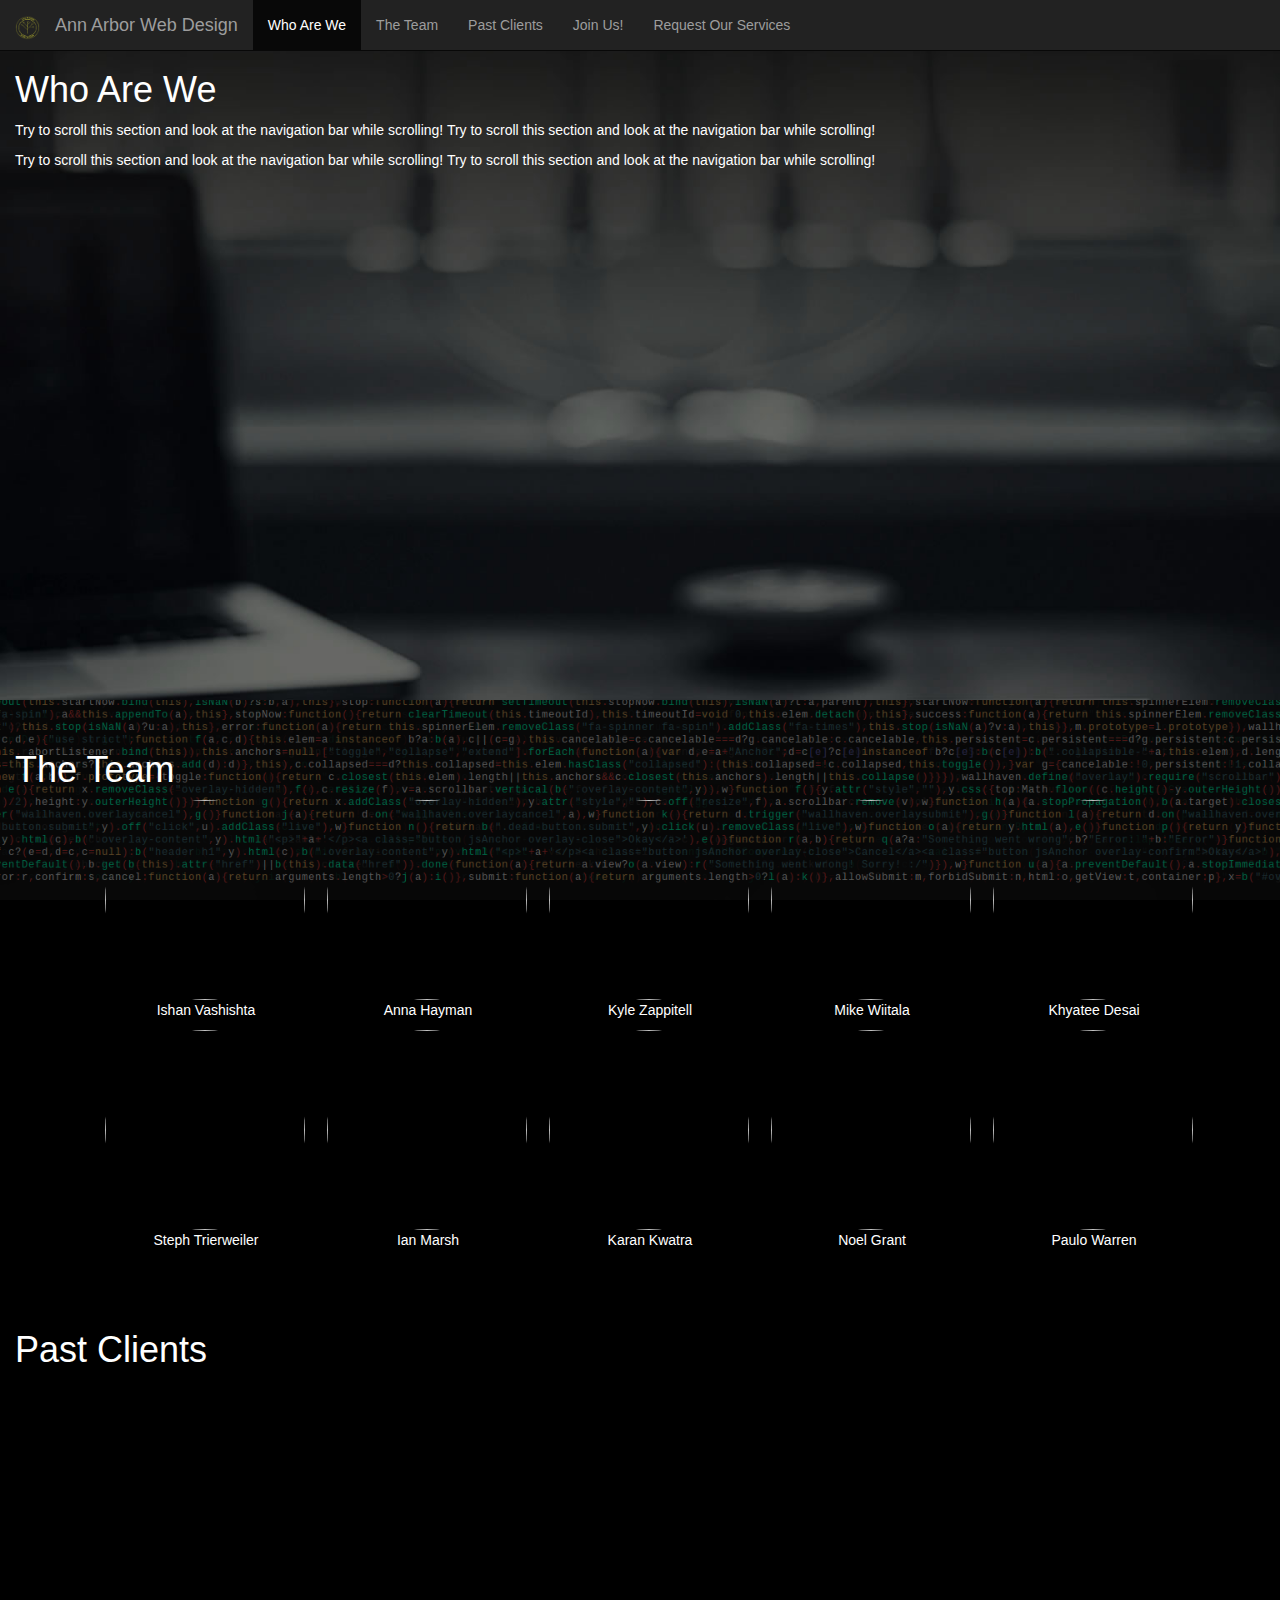
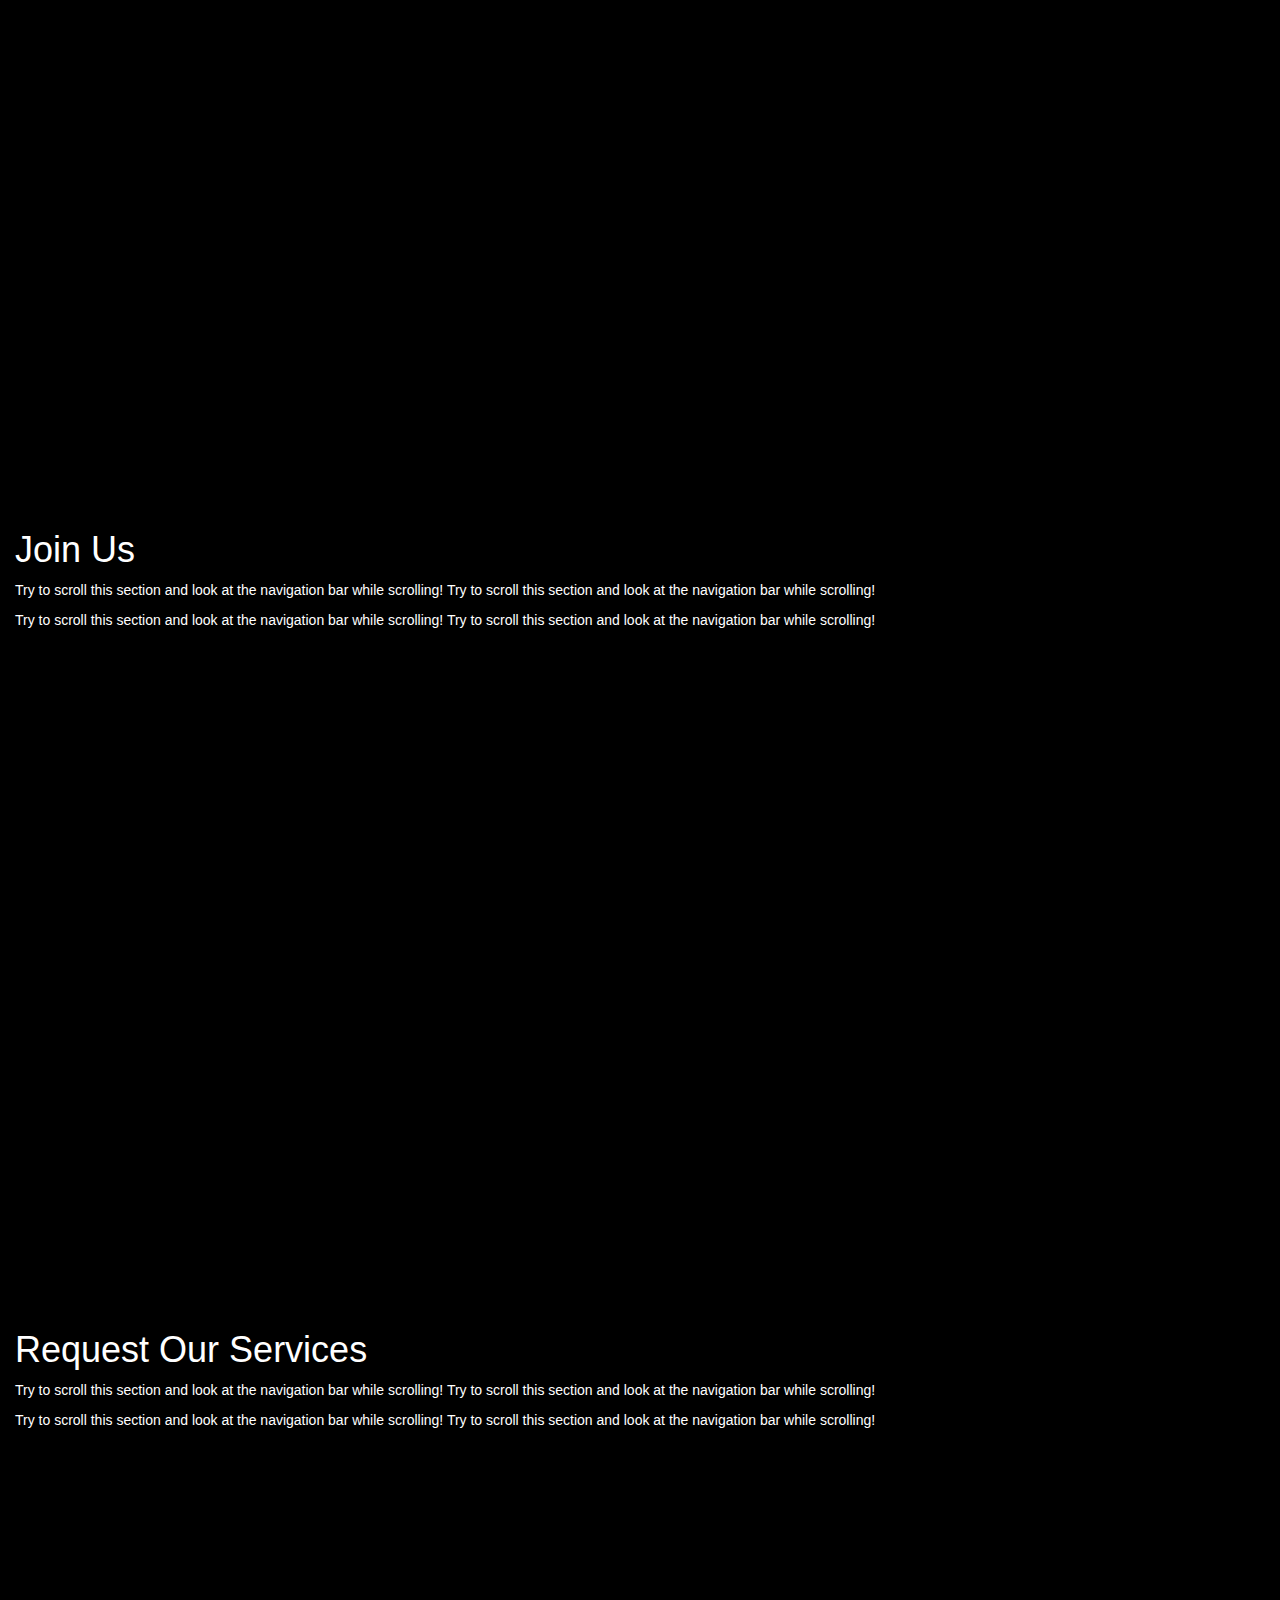
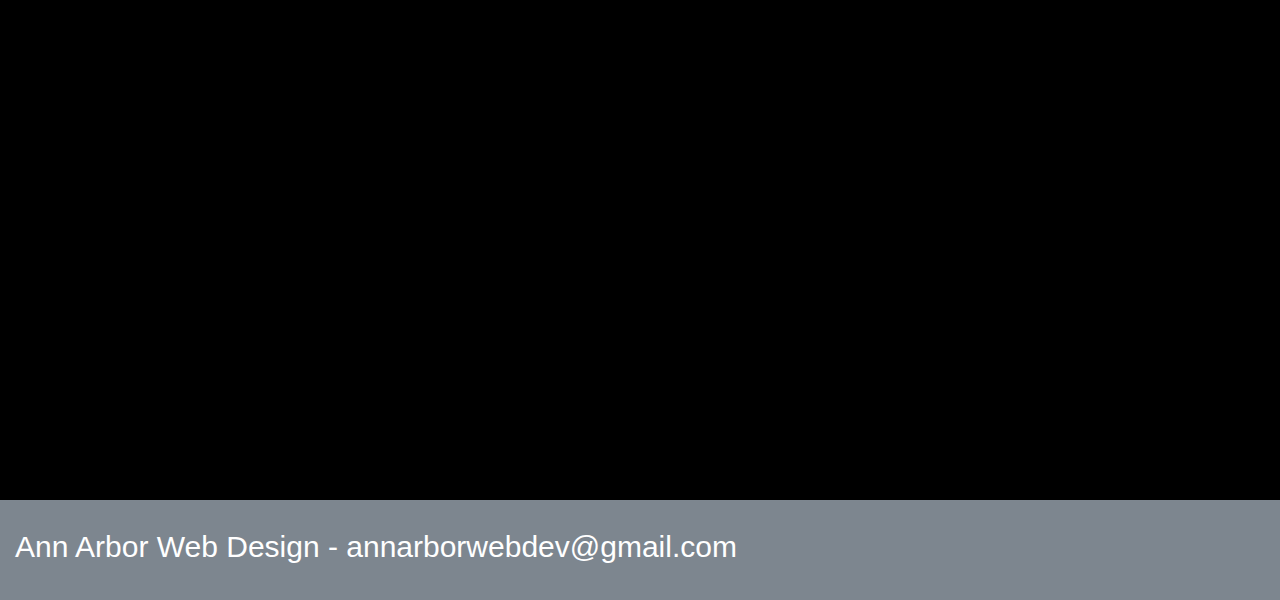
==== home.html @ bd76ff87 "InitialWebsite" ====
<!DOCTYPE html>
<html>
<head>
  <title>Ann Arbor Web Design</title>
  <meta charset="utf-8">
  <meta name="viewport" content="width=device-width, initial-scale=1">
  <link rel="stylesheet" href="https://maxcdn.bootstrapcdn.com/bootstrap/3.3.7/css/bootstrap.min.css">
  <link rel="stylesheet" href="stylesheet.css">
  <link rel="icon" type="image/ico" href="AAWDGood.png" />
  <script src="https://ajax.googleapis.com/ajax/libs/jquery/3.1.1/jquery.min.js"></script>
  <script src="https://maxcdn.bootstrapcdn.com/bootstrap/3.3.7/js/bootstrap.min.js"></script>
  <style>
  body {
      position: relative;
  }
  #section1{
    -moz-background-size: cover;
-webkit-background-size: cover;
background-size: cover;
background-position: top center !important;
background-repeat: no-repeat !important;
background-attachment: fixed;
background-image: url("background.jpg");
  }
  #section2{
    -moz-background-size: cover;
-webkit-background-size: cover;
background-size: cover;
background-position: top center !important;
background-repeat: no-repeat !important;
background-attachment: fixed;
background-image: url("section2back.png");
  }
  #section3{
    -moz-background-size: cover;
-webkit-background-size: cover;
background-size: cover;
background-position: top center !important;
background-repeat: no-repeat !important;
background-attachment: fixed;
background-image: url("background.jpg");
  }
  #section5{
    -moz-background-size: cover;
-webkit-background-size: cover;
background-size: cover;
background-position: top center !important;
background-repeat: no-repeat !important;
background-attachment: fixed;
background-image: url("background.jpg");
  }
  #section1 {padding-top:50px;height:700px;color: #fff; background-color: black; }
  #section2 {padding-top:30px;height:600px;color: #fff; background-color: 	black}
  #section3 {padding-top:10px;height:800px;color: #fff; background-color: black;}
  #section4 {padding-top:10px;height:800px;color: #fff; background-color: 	black	}
  #section5 {padding-top:10px;height:800px;color: #fff; background-color: black;}
  #section6 {padding-top:10px;height:100px;color: #fff; background-color: #7D868F}
  </style>
</head>
<body data-spy="scroll" data-target=".navbar" data-offset="50">

<nav class="navbar navbar-inverse navbar-fixed-top">

  <div class="container-fluid">
    <div class="navbar-header">
        <button type="button" class="navbar-toggle" data-toggle="collapse" data-target="#myNavbar" style = "padding-top:5px">
          <span class="icon-bar"></span>
          <span class="icon-bar"></span>
          <span class="icon-bar"></span>
      </button>
      <a class="navbar-brand" href="#"><img src = "aawdlogo.png" width = "25px" height = "25px"/></a>
    </div>
    <div class="navbar-header">
        <button type="button" class="navbar-toggle" data-toggle="collapse" data-target="#myNavbar">
          <span class="icon-bar"></span>
          <span class="icon-bar"></span>
          <span class="icon-bar"></span>
      </button>
      <a class="navbar-brand" href="#">Ann Arbor Web Design</a>
    </div>
    <div>
      <div class="collapse navbar-collapse" id="myNavbar">
        <ul class="nav navbar-nav">
          <li><a href="#section1">Who Are We</a></li>
          <li><a href="#section2">The Team</a></li>
          <li><a href="#section3">Past Clients</a></li>
          <li><a href="#section4">Join Us!</a></li>
          <li><a href="#section5">Request Our Services</a></li>
          </li>
        </ul>
      </div>
    </div>
  </div>
</nav>

<div id="section1" class="container-fluid">
  <h1>Who Are We</h1>
  <p>Try to scroll this section and look at the navigation bar while scrolling! Try to scroll this section and look at the navigation bar while scrolling!</p>
  <p>Try to scroll this section and look at the navigation bar while scrolling! Try to scroll this section and look at the navigation bar while scrolling!</p>
</div>
<div id="section2" class="container-fluid">
  <h1>The Team</h1>
  <table align = "center">
    <tr>
      <td style = "padding-left: 20px;">
        <div class = "imgcontainer">
            <img src = "images/ishanphot.jpg" class = "actualimg" width = "200px" height = "200px"/>
            <p class = "imgtext"><br><br><br>President<br>I probably like to do stuff<br>Sophomore | CS</p>
            <p align = "center"> Ishan Vashishta </p>
        </div>
      </td>
      <td style = "padding-left: 20px;">
        <div class = "imgcontainer">
            <img src = "images/Anna.png" class = "actualimg" width = "200px" height = "200px"/>
            <p class = "imgtext"><br><br><br>Managing Web Developer<br>dogs, cryptography, and crosswords<br>Junior | CS/Data Science</p>
            <p align = "center"> Anna Hayman </p>
        </div>
      </td>
      <td style = "padding-left: 20px;">
        <div class = "imgcontainer">
            <img src = "images/kyle.png" class = "actualimg" width = "200px" height = "200px"/>
            <p class = "imgtext"><br><br><br>Managing Web Developer<br>I have ideas and talk a lot<br>Sophomore | CS</p>
            <p align = "center"> Kyle Zappitell </p>
        </div>
      </td>
      <td style = "padding-left: 20px;">
        <div class = "imgcontainer">
            <img src = "images/Mike.png" class = "actualimg" width = "200px" height = "200px"/>
            <p class = "imgtext"><br><br><br>Managing Web Developer<br>Current tallest on the team<br>Sophomore | CS</p>
            <p align = "center"> Mike Wiitala </p>
        </div>
      </td>
      <td style = "padding-left: 20px;">
        <div class = "imgcontainer">
          <div class = "smallimgcontainer">
            <img src = "images/Khyatee.png" class = "actualimg" width = "200px" height = "200px"/>
          </div>
            <p class = "imgtext"><br><br><br>Managing Web Developer<br>whitehouse.weebly.gov<br>Junior| School of Information</p>
            <p align = "center"> Khyatee Desai </p>
      </div>
      </td>
    </tr>
    <tr>
      <td style = "padding-top: 20px; padding-left: 20px;">
        <div class = "imgcontainer">
            <img src = "images/Steph.png" class = "actualimg" width = "200px" height = "200px"/>
            <p class = "imgtext"><br><br><br>Client Outreach Chair<br>"Ishan you can't just make up all the bios"<br>Junior | Ross BBA</p>
            <p align = "center"> Steph Trierweiler </p>
        </div>
      </td>
      <td style = "padding-top: 20px; padding-left: 20px;">
        <div class = "imgcontainer">
            <img src = "images/Ian.png" class = "actualimg" width = "200px" height = "200px"/>
            <p class = "imgtext"><br><br><br>Design Chair<br>I like to draw stuff<br>Sophomore | BCN/Art&Design</p>
            <p align = "center"> Ian Marsh </p>
        </div>
      </td>
      <td style = "padding-top: 20px; padding-left: 20px;">
        <div class = "imgcontainer">
            <img src = "images/Karan.png" class = "actualimg" width = "200px" height = "200px"/>
            <p class = "imgtext"><br><br><br>Managing Web Developer<br>I have three monitors<br>Sophomore | CS</p>
            <p align = "center"> Karan Kwatra </p>
        </div>
      </td>
      <td style = "padding-top: 20px; padding-left: 20px;">
        <div class = "imgcontainer">
            <img src = "images/Noel.png" class = "actualimg" width = "200px" height = "200px"/>
            <p class = "imgtext"><br><br><br>Managing Web Developer<br>Don't talk to me about school<br>Sophomore | CS</p>
            <p align = "center"> Noel Grant </p>
        </div>
      </td>
      <td style = "padding-top: 20px; padding-left: 20px;">
        <div class = "imgcontainer">
            <img src = "images/Paulo.png" class = "actualimg" width = "200px" height = "200px"/>
            <p class = "imgtext"><br><br><br>Managing Web Developer<br>I really like denim<br>Sophomore | CS</p>
            <p align = "center"> Paulo Warren </p>
        </div>
      </td>
    </tr>
  </table>
</div>
<div id="section3" class="container-fluid">
  <h1>Past Clients</h1>
</div>
<div id="section4" class="container-fluid">
  <h1>Join Us</h1>
  <p>Try to scroll this section and look at the navigation bar while scrolling! Try to scroll this section and look at the navigation bar while scrolling!</p>
  <p>Try to scroll this section and look at the navigation bar while scrolling! Try to scroll this section and look at the navigation bar while scrolling!</p>
</div>
<div id="section5" class="container-fluid">
  <h1>Request Our Services</h1>
  <p>Try to scroll this section and look at the navigation bar while scrolling! Try to scroll this section and look at the navigation bar while scrolling!</p>
  <p>Try to scroll this section and look at the navigation bar while scrolling! Try to scroll this section and look at the navigation bar while scrolling!</p>
</div>
<div id="section6" class="container-fluid">
  <h2>Ann Arbor Web Design - annarborwebdev@gmail.com</h2>
</div>
</body>
</html>
---- stylesheet.css ----
img.logo{
  -webkit-transition: -webkit-transform 2s ease-in-out;
}
img.logo:hover {
  -webkit-transform: rotate(360deg);
          transform: rotate(360deg);
}

.introbutton {
  position: relative;
  width: 200px;
  height: 80px;
  border-radius: 8%;
  background-color: grey;
  color: black;
  font-size: 25px;
}

.introbutton:hover{
  -webkit-filter: blur(20px);
}

.actualimg{
  border-radius: 50%;
}

.actualimg:hover{
-webkit-filter: grayscale(80%);
}

.imgName{
  text-align: center;
}


.imgcontainer {
  position: relative;
  height: 210px;
  width: 202px;
}

.imgtext {
  position: absolute;
  top: 0;
  bottom: 0;
  left: 0;
  right: 0;
  color: #fff;
  visibility: hidden;
  opacity: 0;
  text-align: center;
}
.imgcontainer:hover .imgtext {
  border-radius:50%;
  background-color:black;
  visibility: visible;
  opacity: 0.6;
}
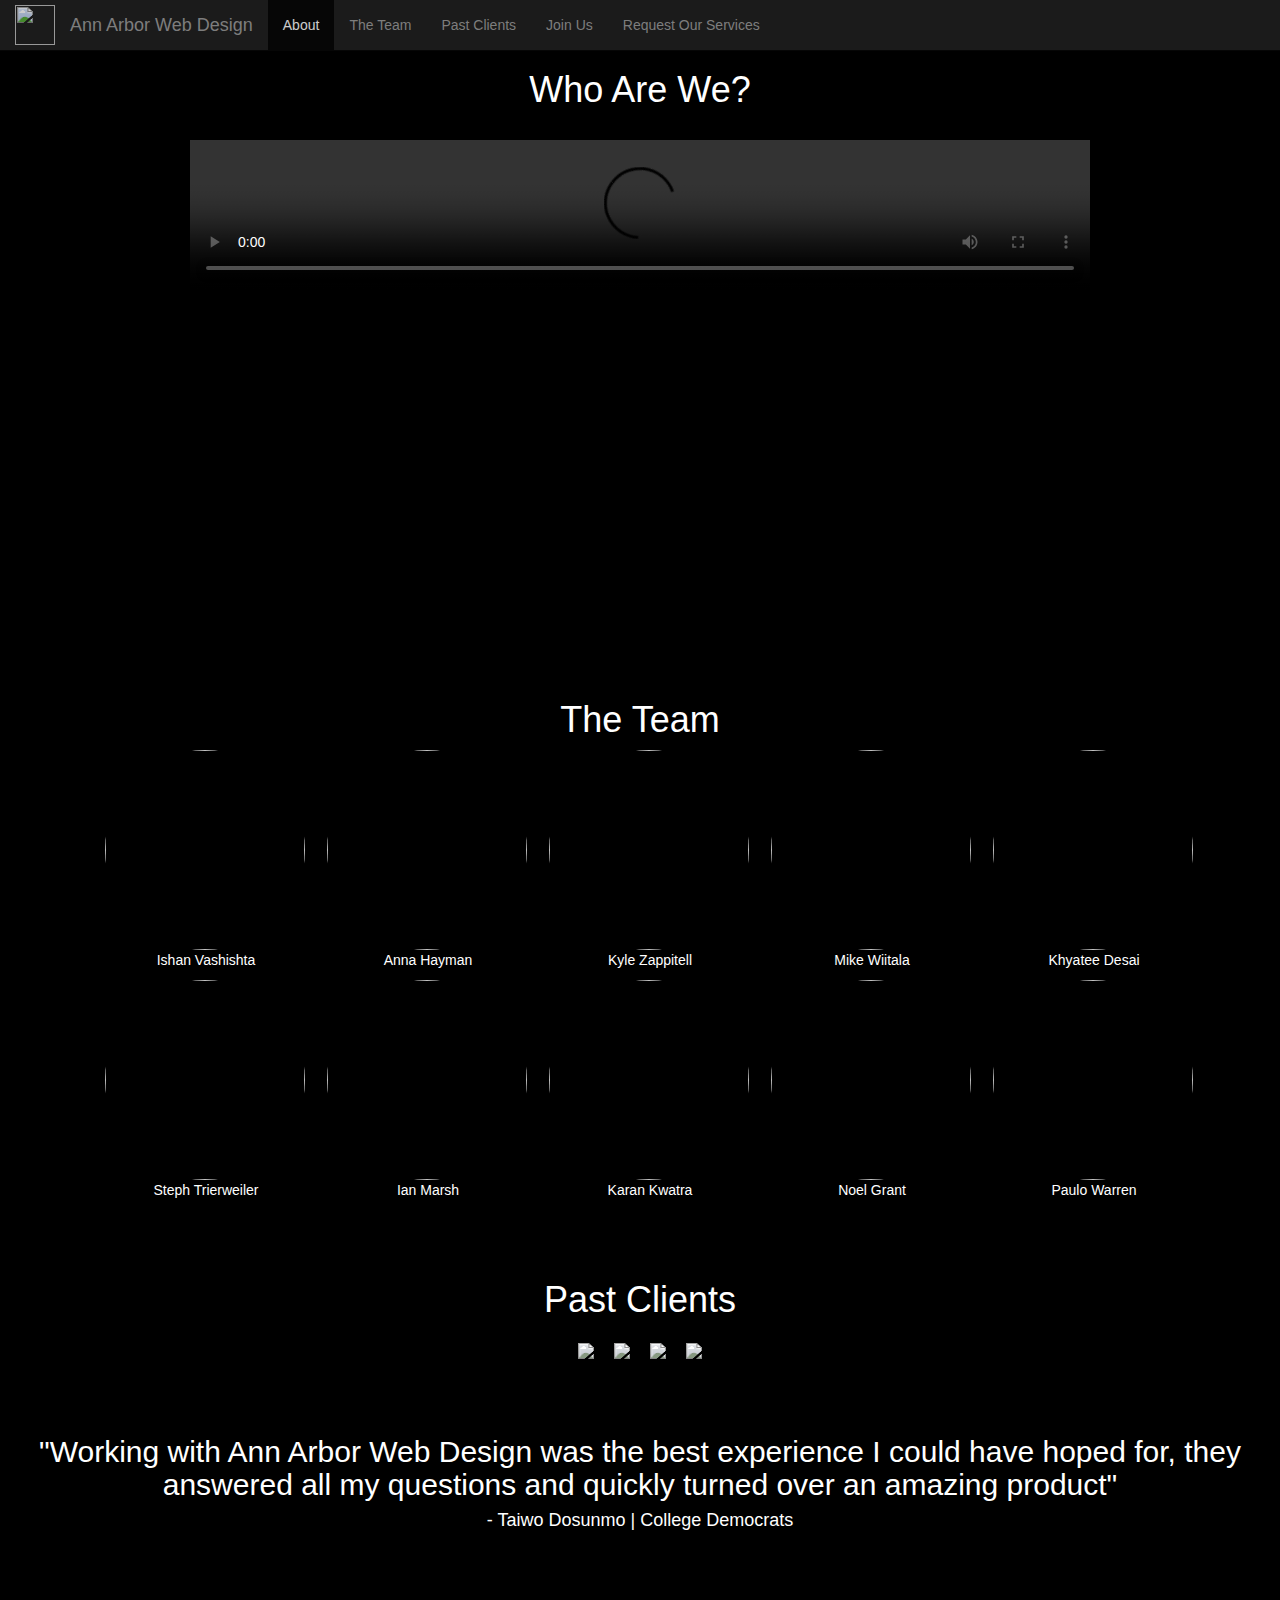
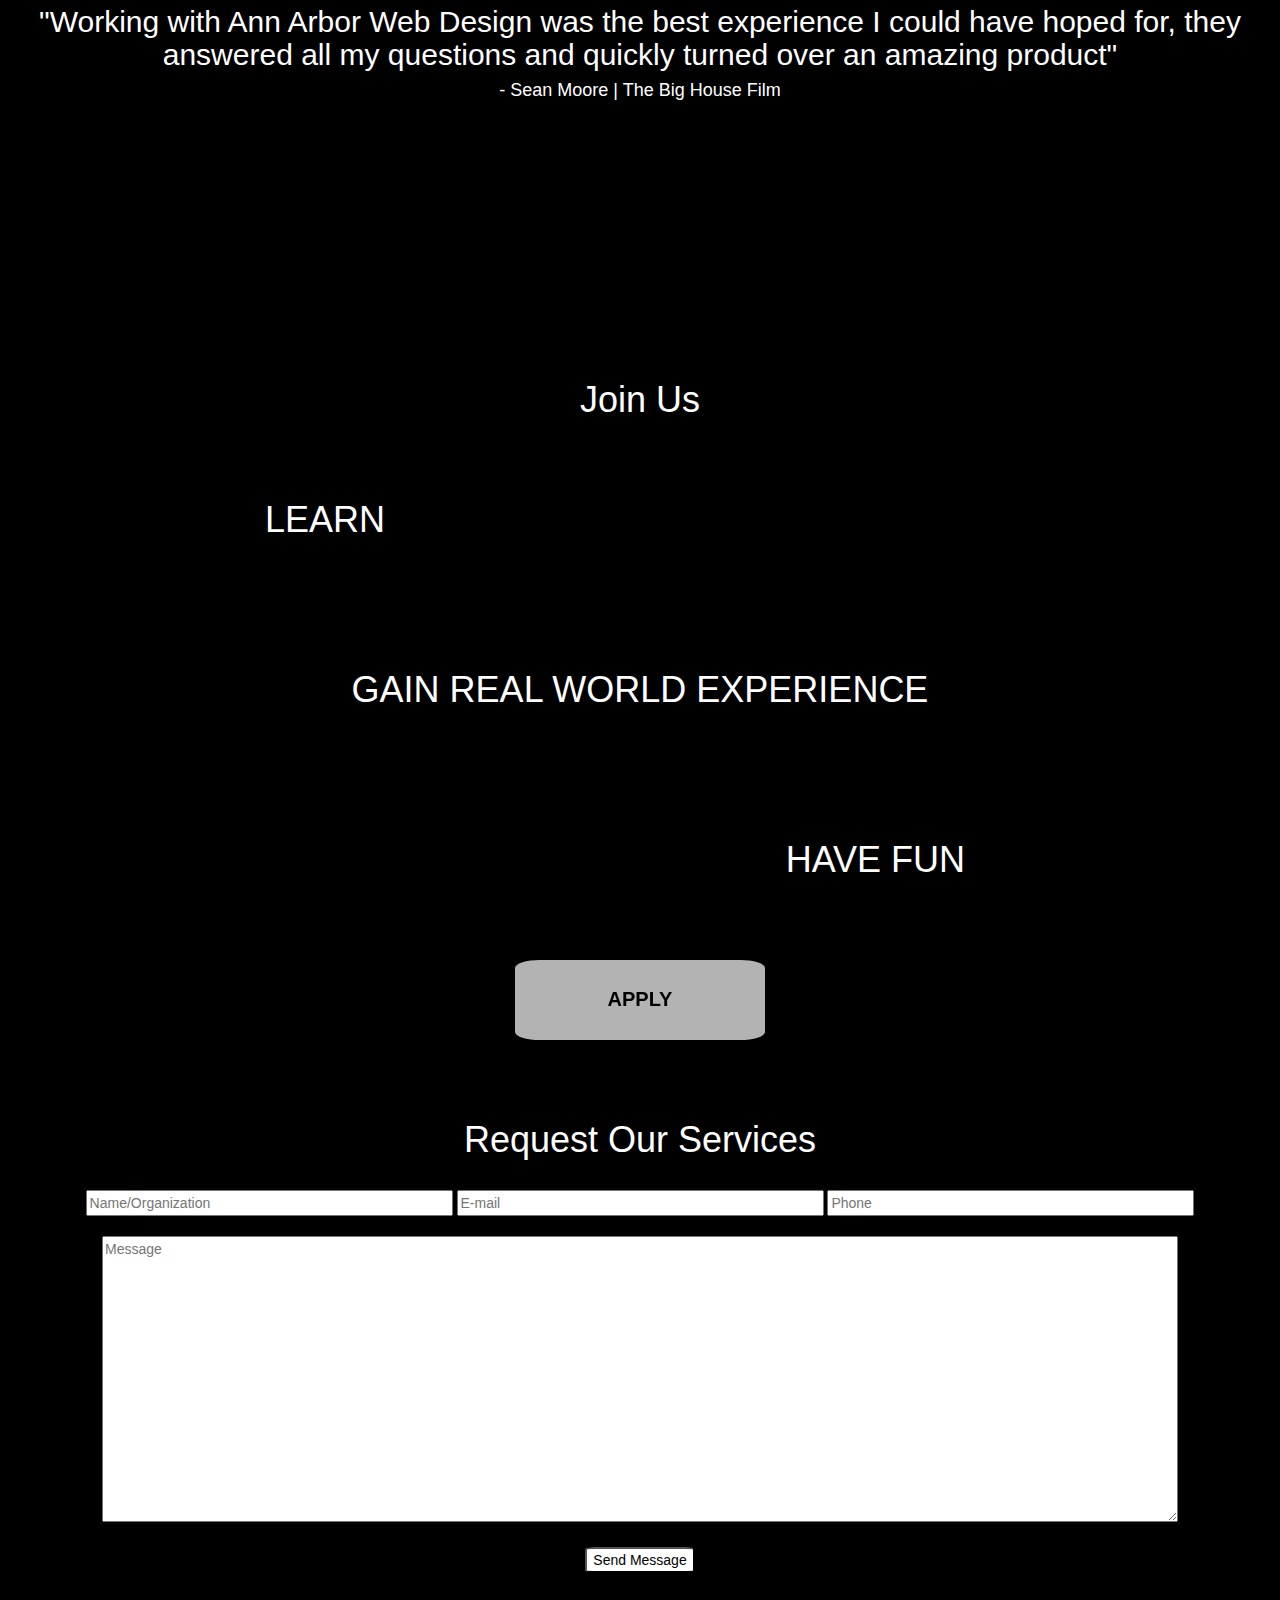
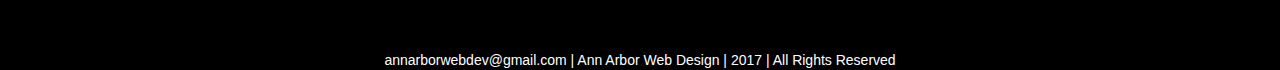
==== commit 71a264ed: "Website Updated" ====
--- a/home.html
+++ b/home.html
@@ -6,194 +6,236 @@
   <meta name="viewport" content="width=device-width, initial-scale=1">
   <link rel="stylesheet" href="https://maxcdn.bootstrapcdn.com/bootstrap/3.3.7/css/bootstrap.min.css">
   <link rel="stylesheet" href="stylesheet.css">
-  <link rel="icon" type="image/ico" href="AAWDGood.png" />
+  <link rel="icon" type="image/ico" href="img/AAWDGood.png" />
   <script src="https://ajax.googleapis.com/ajax/libs/jquery/3.1.1/jquery.min.js"></script>
   <script src="https://maxcdn.bootstrapcdn.com/bootstrap/3.3.7/js/bootstrap.min.js"></script>
-  <style>
-  body {
-      position: relative;
-  }
-  #section1{
-    -moz-background-size: cover;
--webkit-background-size: cover;
-background-size: cover;
-background-position: top center !important;
-background-repeat: no-repeat !important;
-background-attachment: fixed;
-background-image: url("background.jpg");
-  }
-  #section2{
-    -moz-background-size: cover;
--webkit-background-size: cover;
-background-size: cover;
-background-position: top center !important;
-background-repeat: no-repeat !important;
-background-attachment: fixed;
-background-image: url("section2back.png");
-  }
-  #section3{
-    -moz-background-size: cover;
--webkit-background-size: cover;
-background-size: cover;
-background-position: top center !important;
-background-repeat: no-repeat !important;
-background-attachment: fixed;
-background-image: url("background.jpg");
-  }
-  #section5{
-    -moz-background-size: cover;
--webkit-background-size: cover;
-background-size: cover;
-background-position: top center !important;
-background-repeat: no-repeat !important;
-background-attachment: fixed;
-background-image: url("background.jpg");
-  }
-  #section1 {padding-top:50px;height:700px;color: #fff; background-color: black; }
-  #section2 {padding-top:30px;height:600px;color: #fff; background-color: 	black}
-  #section3 {padding-top:10px;height:800px;color: #fff; background-color: black;}
-  #section4 {padding-top:10px;height:800px;color: #fff; background-color: 	black	}
-  #section5 {padding-top:10px;height:800px;color: #fff; background-color: black;}
-  #section6 {padding-top:10px;height:100px;color: #fff; background-color: #7D868F}
-  </style>
 </head>
-<body data-spy="scroll" data-target=".navbar" data-offset="50">
-
-<nav class="navbar navbar-inverse navbar-fixed-top">
-
-  <div class="container-fluid">
-    <div class="navbar-header">
-        <button type="button" class="navbar-toggle" data-toggle="collapse" data-target="#myNavbar" style = "padding-top:5px">
-          <span class="icon-bar"></span>
-          <span class="icon-bar"></span>
-          <span class="icon-bar"></span>
-      </button>
-      <a class="navbar-brand" href="#"><img src = "aawdlogo.png" width = "25px" height = "25px"/></a>
-    </div>
-    <div class="navbar-header">
+
+<body data-spy="scroll" data-target=".navbar" data-offset="50" class = "home">
+
+  <!--**************************Navigation Bar*******************************-->
+  <nav class="navbar navbar-inverse navbar-fixed-top" style = "opacity: 0.8">
+    <div class="container-fluid">
+      <div class="navbar-header">
+          <button type="button" class="navbar-toggle" data-toggle="collapse" data-target="#myNavbar" style = "padding-top:5px">
+            <span class="icon-bar"></span>
+            <span class="icon-bar"></span>
+            <span class="icon-bar"></span>
+        </button>
+        <a class="navbar-brand" href="#" style = "padding-top: 5px"><img src = "img/aawdlogo.png" width = "40px" height = "40px"/></a>
+      </div>
+      <div class="navbar-header">
         <button type="button" class="navbar-toggle" data-toggle="collapse" data-target="#myNavbar">
           <span class="icon-bar"></span>
           <span class="icon-bar"></span>
           <span class="icon-bar"></span>
-      </button>
-      <a class="navbar-brand" href="#">Ann Arbor Web Design</a>
-    </div>
-    <div>
-      <div class="collapse navbar-collapse" id="myNavbar">
-        <ul class="nav navbar-nav">
-          <li><a href="#section1">Who Are We</a></li>
-          <li><a href="#section2">The Team</a></li>
-          <li><a href="#section3">Past Clients</a></li>
-          <li><a href="#section4">Join Us!</a></li>
-          <li><a href="#section5">Request Our Services</a></li>
-          </li>
-        </ul>
+        </button>
+        <a class="navbar-brand" href="#">Ann Arbor Web Design</a>
       </div>
-    </div>
-  </div>
-</nav>
-
-<div id="section1" class="container-fluid">
-  <h1>Who Are We</h1>
-  <p>Try to scroll this section and look at the navigation bar while scrolling! Try to scroll this section and look at the navigation bar while scrolling!</p>
-  <p>Try to scroll this section and look at the navigation bar while scrolling! Try to scroll this section and look at the navigation bar while scrolling!</p>
-</div>
-<div id="section2" class="container-fluid">
-  <h1>The Team</h1>
-  <table align = "center">
-    <tr>
-      <td style = "padding-left: 20px;">
-        <div class = "imgcontainer">
-            <img src = "images/ishanphot.jpg" class = "actualimg" width = "200px" height = "200px"/>
-            <p class = "imgtext"><br><br><br>President<br>I probably like to do stuff<br>Sophomore | CS</p>
-            <p align = "center"> Ishan Vashishta </p>
-        </div>
-      </td>
-      <td style = "padding-left: 20px;">
-        <div class = "imgcontainer">
-            <img src = "images/Anna.png" class = "actualimg" width = "200px" height = "200px"/>
-            <p class = "imgtext"><br><br><br>Managing Web Developer<br>dogs, cryptography, and crosswords<br>Junior | CS/Data Science</p>
-            <p align = "center"> Anna Hayman </p>
-        </div>
-      </td>
-      <td style = "padding-left: 20px;">
-        <div class = "imgcontainer">
-            <img src = "images/kyle.png" class = "actualimg" width = "200px" height = "200px"/>
-            <p class = "imgtext"><br><br><br>Managing Web Developer<br>I have ideas and talk a lot<br>Sophomore | CS</p>
-            <p align = "center"> Kyle Zappitell </p>
-        </div>
-      </td>
-      <td style = "padding-left: 20px;">
-        <div class = "imgcontainer">
-            <img src = "images/Mike.png" class = "actualimg" width = "200px" height = "200px"/>
-            <p class = "imgtext"><br><br><br>Managing Web Developer<br>Current tallest on the team<br>Sophomore | CS</p>
-            <p align = "center"> Mike Wiitala </p>
-        </div>
-      </td>
-      <td style = "padding-left: 20px;">
-        <div class = "imgcontainer">
-          <div class = "smallimgcontainer">
-            <img src = "images/Khyatee.png" class = "actualimg" width = "200px" height = "200px"/>
-          </div>
-            <p class = "imgtext"><br><br><br>Managing Web Developer<br>whitehouse.weebly.gov<br>Junior| School of Information</p>
-            <p align = "center"> Khyatee Desai </p>
+      <div>
+        <div class="collapse navbar-collapse" id="myNavbar">
+          <ul class="nav navbar-nav">
+            <li><a href="#section1">About</a></li>
+            <li><a href="#section2">The Team</a></li>
+            <li><a href="#section3">Past Clients</a></li>
+            <li><a href="#section4">Join Us</a></li>
+            <li><a href="#section5">Request Our Services</a></li>
+            </li>
+          </ul>
+        </div>
       </div>
-      </td>
-    </tr>
-    <tr>
-      <td style = "padding-top: 20px; padding-left: 20px;">
-        <div class = "imgcontainer">
-            <img src = "images/Steph.png" class = "actualimg" width = "200px" height = "200px"/>
-            <p class = "imgtext"><br><br><br>Client Outreach Chair<br>"Ishan you can't just make up all the bios"<br>Junior | Ross BBA</p>
-            <p align = "center"> Steph Trierweiler </p>
-        </div>
-      </td>
-      <td style = "padding-top: 20px; padding-left: 20px;">
-        <div class = "imgcontainer">
-            <img src = "images/Ian.png" class = "actualimg" width = "200px" height = "200px"/>
-            <p class = "imgtext"><br><br><br>Design Chair<br>I like to draw stuff<br>Sophomore | BCN/Art&Design</p>
-            <p align = "center"> Ian Marsh </p>
-        </div>
-      </td>
-      <td style = "padding-top: 20px; padding-left: 20px;">
-        <div class = "imgcontainer">
-            <img src = "images/Karan.png" class = "actualimg" width = "200px" height = "200px"/>
-            <p class = "imgtext"><br><br><br>Managing Web Developer<br>I have three monitors<br>Sophomore | CS</p>
-            <p align = "center"> Karan Kwatra </p>
-        </div>
-      </td>
-      <td style = "padding-top: 20px; padding-left: 20px;">
-        <div class = "imgcontainer">
-            <img src = "images/Noel.png" class = "actualimg" width = "200px" height = "200px"/>
-            <p class = "imgtext"><br><br><br>Managing Web Developer<br>Don't talk to me about school<br>Sophomore | CS</p>
-            <p align = "center"> Noel Grant </p>
-        </div>
-      </td>
-      <td style = "padding-top: 20px; padding-left: 20px;">
-        <div class = "imgcontainer">
-            <img src = "images/Paulo.png" class = "actualimg" width = "200px" height = "200px"/>
-            <p class = "imgtext"><br><br><br>Managing Web Developer<br>I really like denim<br>Sophomore | CS</p>
-            <p align = "center"> Paulo Warren </p>
-        </div>
-      </td>
-    </tr>
-  </table>
-</div>
-<div id="section3" class="container-fluid">
-  <h1>Past Clients</h1>
-</div>
-<div id="section4" class="container-fluid">
-  <h1>Join Us</h1>
-  <p>Try to scroll this section and look at the navigation bar while scrolling! Try to scroll this section and look at the navigation bar while scrolling!</p>
-  <p>Try to scroll this section and look at the navigation bar while scrolling! Try to scroll this section and look at the navigation bar while scrolling!</p>
-</div>
-<div id="section5" class="container-fluid">
-  <h1>Request Our Services</h1>
-  <p>Try to scroll this section and look at the navigation bar while scrolling! Try to scroll this section and look at the navigation bar while scrolling!</p>
-  <p>Try to scroll this section and look at the navigation bar while scrolling! Try to scroll this section and look at the navigation bar while scrolling!</p>
-</div>
-<div id="section6" class="container-fluid">
-  <h2>Ann Arbor Web Design - annarborwebdev@gmail.com</h2>
-</div>
+    </div>
+  </nav>
+
+  <!--**************************ABOUT SECTION**********************************-->
+  <div id="section1" class="container-fluid">
+    <h1 align = "center">Who Are We?</h1>
+    <br>
+    <div align= "center">
+      <video width="900" controls autoplay>
+        <source src="img/BigHouseSizzle.mp4" type="video/mp4">
+      </video>
+    </div>
+  </div>
+
+  <!--**************************TEAM SECTION**********************************-->
+  <div id="section2" class="container-fluid">
+    <h1 align = "center">The Team</h1>
+    <table align = "center">
+      <tr>
+        <td style = "padding-left: 20px;">
+          <div class = "imgcontainer">
+              <img src = "img/ishanphot.jpg" class = "actualimg" width = "200px" height = "200px"/>
+              <p class = "imgtext"><br><br><br>President<br>I probably like to do stuff<br>Sophomore | CS</p>
+              <p align = "center"> Ishan Vashishta </p>
+          </div>
+        </td>
+        <td style = "padding-left: 20px;">
+          <div class = "imgcontainer">
+              <img src = "img/Anna.png" class = "actualimg" width = "200px" height = "200px"/>
+              <p class = "imgtext"><br><br><br>Managing Web Developer<br>dogs, cryptography, and crosswords<br>Junior | CS/Data Science</p>
+              <p align = "center"> Anna Hayman </p>
+          </div>
+        </td>
+        <td style = "padding-left: 20px;">
+          <div class = "imgcontainer">
+              <img src = "img/kyle.png" class = "actualimg" width = "200px" height = "200px"/>
+              <p class = "imgtext"><br><br><br>Managing Web Developer<br>I have ideas and talk a lot<br>Sophomore | CS</p>
+              <p align = "center"> Kyle Zappitell </p>
+          </div>
+        </td>
+        <td style = "padding-left: 20px;">
+          <div class = "imgcontainer">
+              <img src = "img/Mike.png" class = "actualimg" width = "200px" height = "200px"/>
+              <p class = "imgtext"><br><br><br>Managing Web Developer<br>Current tallest on the team<br>Sophomore | CS</p>
+              <p align = "center"> Mike Wiitala </p>
+          </div>
+        </td>
+        <td style = "padding-left: 20px;">
+          <div class = "imgcontainer">
+            <div class = "smallimgcontainer">
+              <img src = "img/Khyatee.png" class = "actualimg" width = "200px" height = "200px"/>
+            </div>
+              <p class = "imgtext"><br><br><br>Managing Web Developer<br>whitehouse.weebly.gov<br>Junior| School of Information</p>
+              <p align = "center"> Khyatee Desai </p>
+        </div>
+        </td>
+      </tr>
+      <tr>
+        <td style = "padding-top: 20px; padding-left: 20px;">
+          <div class = "imgcontainer">
+              <img src = "img/Steph.png" class = "actualimg" width = "200px" height = "200px"/>
+              <p class = "imgtext"><br><br><br>Client Outreach Chair<br>"Ishan you can't just make up all the bios"<br>Junior | Ross BBA</p>
+              <p align = "center"> Steph Trierweiler </p>
+          </div>
+        </td>
+        <td style = "padding-top: 20px; padding-left: 20px;">
+          <div class = "imgcontainer">
+              <img src = "img/Ian.png" class = "actualimg" width = "200px" height = "200px"/>
+              <p class = "imgtext"><br><br><br>Design Chair<br>I like to draw stuff<br>Sophomore | BCN/Art&Design</p>
+              <p align = "center"> Ian Marsh </p>
+          </div>
+        </td>
+        <td style = "padding-top: 20px; padding-left: 20px;">
+          <div class = "imgcontainer">
+              <img src = "img/Karan.png" class = "actualimg" width = "200px" height = "200px"/>
+              <p class = "imgtext"><br><br><br>Managing Web Developer<br>I have three monitors<br>Sophomore | CS</p>
+              <p align = "center"> Karan Kwatra </p>
+          </div>
+        </td>
+        <td style = "padding-top: 20px; padding-left: 20px;">
+          <div class = "imgcontainer">
+              <img src = "img/Noel.png" class = "actualimg" width = "200px" height = "200px"/>
+              <p class = "imgtext"><br><br><br>Managing Web Developer<br>Don't talk to me about school<br>Sophomore | CS</p>
+              <p align = "center"> Noel Grant </p>
+          </div>
+        </td>
+        <td style = "padding-top: 20px; padding-left: 20px;">
+          <div class = "imgcontainer">
+              <img src = "img/Paulo.png" class = "actualimg" width = "200px" height = "200px"/>
+              <p class = "imgtext"><br><br><br>Managing Web Developer<br>I really like denim<br>Sophomore | CS</p>
+              <p align = "center"> Paulo Warren </p>
+          </div>
+        </td>
+      </tr>
+    </table>
+  </div>
+
+  <!--**************************PAST CLIENTS**********************************-->
+  <div id="section3" class="container-fluid">
+    <h1 align = "center">Past Clients</h1>
+    <table align = "center">
+      <tr>
+        <td style = "padding: 10px">
+          <img class = "client" src = "img/companySample.png" height = "200px"/>
+        </td>
+        <td style = "padding: 10px">
+          <img class = "client" src = "img/creativeBox.jpg" height = "200px"/>
+        </td>
+        <td style = "padding: 10px">
+          <img class = "client" src = "img/companySample.png" height = "200px"/>
+        </td>
+        <td style = "padding: 10px">
+          <img class = "client" src = "img/creativeBox.jpg" height = "200px"/>
+        </td>
+      </tr>
+    </table>
+    <br><br>
+    <div id = "testemonial" align = "center">
+      <h2> "Working with Ann Arbor Web Design was the best experience I could
+        have hoped for, they answered all my questions and quickly turned over
+        an amazing product" </h2>
+      <h4> - Taiwo Dosunmo | College Democrats </h4>
+    </div>
+
+    <br>
+
+    <div id = "testemonial" align = "center">
+      <h2> "Working with Ann Arbor Web Design was the best experience I could
+        have hoped for, they answered all my questions and quickly turned over
+        an amazing product" </h2>
+      <h4> - Sean Moore | The Big House Film </h4>
+    </div>
+
+
+  </div>
+
+  <!--**************************Join Us Section********************************-->
+  <div id="section4" class="container-fluid">
+    <h1 align = "center">Join Us</h1>
+    <br>
+    <div id = "learn">
+        <h1 style = "text-shadow: 4px 4px black; padding-left:250px"> LEARN </h1>
+    </div>
+    <br>
+    <div id = "skills" align = "center">
+        <h1 style = "text-shadow: 4px 4px black;"> GAIN REAL WORLD EXPERIENCE</h1>
+    </div>
+    <br>
+    <div id = "fun" align = "right">
+        <h1 style = "text-shadow: 4px 4px black;padding-right: 300px"> HAVE FUN </h1>
+    </div>
+    <br>
+    <div align = "center">
+      <a href = "application.html" align = "center"><button class = "applybutton"> <b>APPLY </b></button></a>
+    </div>
+  </div>
+
+
+  <!--**************************Request Our Services***************************-->
+  <div id="section5" class="container-fluid">
+    <h1 align = "center">Request Our Services</h1>
+    <br>
+    <!--STUFF I STOLE FROM MAHRAAN-->
+    <div id="contact-formular">
+      <div id="message"></div>
+        <form method="post" action="contact.php" name="contactform" id="contactform">
+
+          <div align = "center" style = "color:black">
+            <label for="name" style="display:none">Name</label>
+            <input name="name" type="text" id="name" size="42"  onfocus="if(this.value == 'Name') { this.value = ''; }" onblur="if(this.value == '') { this.value = 'Name'; }" placeholder="Name/Organization">
+            <label for="email" style="display:none">Email</label>
+            <input name="email" type="text" id="email" size="42" onfocus="if(this.value == 'E-mail') { this.value = ''; }" onblur="if(this.value == '') { this.value = 'E-mail'; }" placeholder="E-mail">
+            <label for="phone" style="display:none">Phone</label>
+            <input name="phone" type="text" id="phone" size="42" onfocus="if(this.value == 'Phone') { this.value = ''; }" onblur="if(this.value == '') { this.value = 'Phone'; }" placeholder="Phone">
+          </div>
+        <br>
+        <div style = "color:black" align = "center">
+          <label for="comments" style="display:none">Comments</label>
+          <textarea name="comments" cols="130" rows="14" id="comments" onfocus="if(this.value == 'Message') { this.value = ''; }" onblur="if(this.value == '') { this.value = 'Message'; }" placeholder="Message"></textarea>
+        </div>
+        <br>
+        <div align = "center">
+          <input type="submit" style = "background-color:white; color:black;border-radius:10%"id="submit" value="Send Message" />
+        </div>
+  </form>
+  </div>
+  </div>
+
+  <!--**************************CONTACT SECTION********************************-->
+  <div id="section6" class="container-fluid">
+    <p align = "center"> annarborwebdev@gmail.com | Ann Arbor Web Design | 2017 | All Rights Reserved
+  </div>
+
 </body>
 </html>
--- a/stylesheet.css
+++ b/stylesheet.css
@@ -1,25 +1,97 @@
-img.logo{
-  -webkit-transition: -webkit-transform 2s ease-in-out;
-}
-img.logo:hover {
-  -webkit-transform: rotate(360deg);
-          transform: rotate(360deg);
-}
-
-.introbutton {
-  position: relative;
-  width: 200px;
-  height: 80px;
-  border-radius: 8%;
-  background-color: grey;
-  color: black;
-  font-size: 25px;
-}
-
-.introbutton:hover{
-  -webkit-filter: blur(20px);
-}
-
+/*------------------------------Landing Page----------------------------------*/
+body.indexbod{
+  background-color: black;
+  background-image: url("img/background.jpg");
+  -moz-background-size: cover;
+  -webkit-background-size: cover;
+  background-size: cover;
+  background-position: top center !important;
+  background-repeat: no-repeat !important;
+  background-attachment: fixed;
+}
+
+.button {
+    position: relative;
+    color: white;
+    font-size: 20px;
+    font-family: Arial;
+    opacity: 0.8;
+    width: 250px;
+    height: 80px;
+    border: none;
+    box-shadow: 0 0 0 0 black;
+    border-radius: 10%;
+    background-color: black;
+    background-size:cover;
+    background-repeat: no-repeat;
+    cursor: pointer;
+    -webkit-animation: pulse 1.25s infinite cubic-bezier(0.66, 0, 0, 1);
+    -moz-animation: pulse 1.25s infinite cubic-bezier(0.66, 0, 0, 1);
+    -ms-animation: pulse 1.25s infinite cubic-bezier(0.66, 0, 0, 1);
+    animation: pulse 1.25s infinite cubic-bezier(0.66, 0, 0, 1);
+}
+@-webkit-keyframes pulse {to {box-shadow: 0 0 0 45px rgba(1, 89, 126, 0);}}
+@-moz-keyframes pulse {to {box-shadow: 0 0 0 45px rgba(1, 89, 126, 0);}}
+@-ms-keyframes pulse {to {box-shadow: 0 0 0 45px rgba(1, 89, 126, 0);}}
+@keyframes pulse {to {box-shadow: 0 0 0 45px rgba(1, 89, 126, 0);}}
+
+/*-------------------------Home Page------------------------------------------*/
+body.home{
+    position: relative;
+    background-color: black;
+}
+#section1{
+  -moz-background-size: cover;
+  -webkit-background-size: cover;
+  background-size: cover;
+  background-position: top center !important;
+  background-repeat: no-repeat !important;
+  background-attachment: fixed;
+  background-image: url("img/background.jpg");
+  padding-top:50px;
+  height:650px;
+  color: #fff;
+  background-color: black;
+}
+#section2{
+  padding-top:30px;
+  height:600px;
+  color: #fff;
+  background-color: black;
+}
+#section3{
+  -moz-background-size: cover;
+  -webkit-background-size: cover;
+  background-size: cover;
+  background-position: top center !important;
+  background-repeat: no-repeat !important;
+  background-attachment: fixed;
+  background-image: url("img/background.jpg");
+  padding-top:10px;
+  height:700px;
+  color: #fff;
+  background-color: black;
+}
+#section4{
+  padding-top:10px;
+  height:700px;
+  color: #fff;
+  background-color: black;
+}
+#section5{
+  padding-top:50px;
+  height:600px;
+  color: #fff;
+  background-color: black;
+}
+#section6 {
+  height:20px;
+  color: #fff;
+  background-color: black;
+}
+
+
+/* THE TEAM */
 .actualimg{
   border-radius: 50%;
 }
@@ -31,7 +103,6 @@
 .imgName{
   text-align: center;
 }
-
 
 .imgcontainer {
   position: relative;
@@ -56,3 +127,80 @@
   visibility: visible;
   opacity: 0.6;
 }
+
+
+/* PAST CLIENTS */
+.client{
+  -webkit-filter: grayscale(80%);
+}
+.client:hover{
+  -webkit-filter: grayscale(0%);
+}
+
+#testemonial{
+  padding-top:5px;
+  height:150px;
+  color: #fff;
+  background-color: black;
+}
+
+
+/*Join US */
+#learn{
+  -moz-background-size: cover;
+  -webkit-background-size: cover;
+  background-size: cover;
+  background-position: top center !important;
+  background-repeat: no-repeat !important;
+  background-attachment: fixed;
+  background-image: url("img/learn.jpg");
+  padding-top:30px;
+  height:150px;
+  color: #fff;
+  background-color: black;
+}
+#skills{
+  -moz-background-size: cover;
+  -webkit-background-size: cover;
+  background-size: cover;
+  background-position: top center !important;
+  background-repeat: no-repeat !important;
+  background-attachment: fixed;
+  background-image: url("img/skills.jpg");
+  padding-top:30px;
+  height:150px;
+  color: #fff;
+  background-color: black;
+}
+#fun{
+  -moz-background-size: cover;
+  -webkit-background-size: cover;
+  background-size: cover;
+  background-position: top center !important;
+  background-repeat: no-repeat !important;
+  background-attachment: fixed;
+  background-image: url("img/haveFun.jpg");
+  padding-top:30px;
+  height:150px;
+  color: #fff;
+  background-color: black;
+}
+.applybutton {
+    position: relative;
+    color: black;
+    font-size: 20px;
+    font-family: Arial;
+    opacity: 0.7;
+    width: 250px;
+    height: 80px;
+    border: none;
+    box-shadow: 0 0 0 0 black;
+    border-radius: 10%;
+    background-color: white;
+    background-size:cover;
+    background-repeat: no-repeat;
+}
+.applybutton:hover{
+    color:white;
+    background-color:black;
+}
